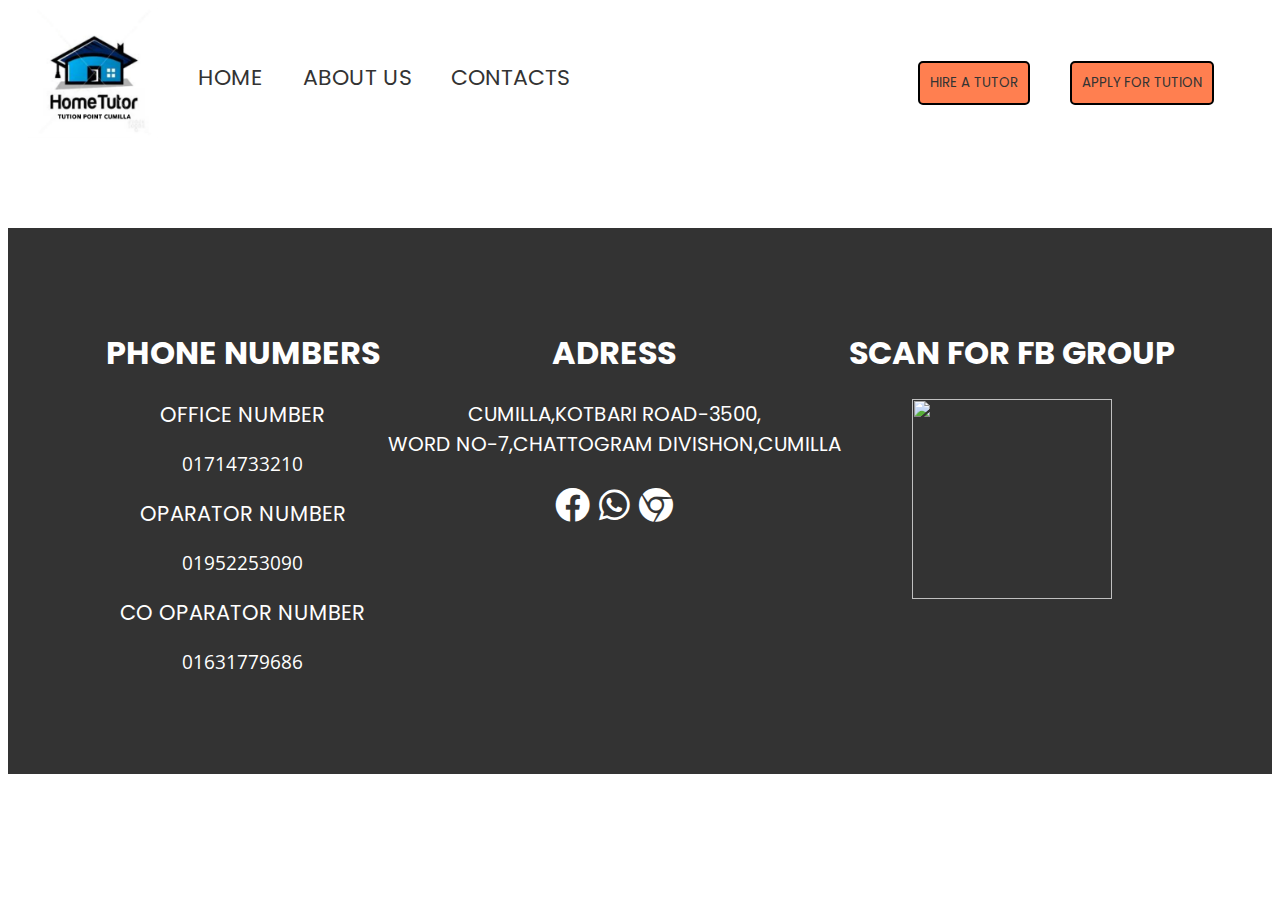
==== about.html @ 66c62e6f "added head and footer" ====
<!DOCTYPE html>
<html lang="en">
<head>
    <meta charset="UTF-8">
    <meta name="viewport" content="width=, initial-scale=1.0">
    <title>TUTION POINT CUMILLA</title>
    <link rel="stylesheet" href="index.css">
    <link style="width:32px;height:32px;" rel="shortcut icon" href="kamer images/hagu markay bhot din.jpeg" type="image/x-icon">
    <link
    rel="stylesheet"
    href="https://cdnjs.cloudflare.com/ajax/libs/font-awesome/5.15.4/css/all.min.css"
 />
  </head>
<body>
    <header>
<img style="height:130px;width:130px" src="kamer images/386879308_1088657088812992_6325471610264383624_n-transformed.jpeg" alt="">
<nav>
    <a href="index.html">HOME</a>
    <a href="about.html">ABOUT US</a>
    <a href="contact.html">CONTACTS</a>
    <button class="navbutton"><a href="gardianform.html">HIRE A TUTOR</a></button>
    <button class="navubutton"><a href="tutorform.html">APPLY FOR TUTION</a></button>
</nav>
</header>
<main>

</main>
<footer>
    <div class="firstsection"> 
 <h1 class="leftside-footer">PHONE NUMBERS</h1>
 <p class="maimuna">OFFICE NUMBER</p>
 <P class="sura">01714733210</P>
 <P class="maimuna">OPARATOR NUMBER</P>
 <P class="sura">01952253090</P>
 <P class="maimuna">CO OPARATOR NUMBER</P>
 <P class="sura">01631779686</P>
    </div>
 <div class="firstsection">
     <h1 class="leftside-footer">ADRESS</h1>
     <p class="JANINA" style="font-size: 20px;">
       CUMILLA,KOTBARI ROAD-3500,<BR>WORD NO-7,CHATTOGRAM DIVISHON,CUMILLA
     </p>
 
     <div style="font-size: 35px;">
       <a style="color: white;" href="https://www.facebook.com/groups/comillatutionsandmore/" target="_blank">
         <i class="fab fa-facebook"></i>
       </a>
       <a style="color: white;" href="https://wa.link/dz51bf" target="_blank">
         <i class="fab fa-whatsapp"></i>
       </a>
       <a style="color: white;" href="" target="_blank">
         <i class="fab fa-chrome"></i>
       </a>
     </div>
     </div>
     <div class="firstsection">
       <h1 class="leftside-footer">SCAN FOR FB GROUP</h1>
       <img style="height: 200PX;width: 200PX;" src="https://scontent.fdac45-1.fna.fbcdn.net/v/t39.35477-6/401239658_1011477666783716_2256423289159920920_n.jpg?_nc_cat=104&ccb=1-7&_nc_sid=bde442&_nc_ohc=qnLXOHDsYpQAX85mXNi&_nc_ht=scontent.fdac45-1.fna&oh=00_AfAyTw3Ou1DZHMxo5ivxmMBfeo3RLYtrwn_ofd3RZGMJdQ&oe=657DCBCE" alt="">
     </div>
   </footer>  
 </body>
 </html>
---- index.css ----
@import url('https://fonts.googleapis.com/css2?family=Poppins:wght@400;600;800&display=swap');

@import url('https://fonts.googleapis.com/css2?family=Poppins:wght@400;600;800&display=swap');

@import url('https://fonts.googleapis.com/css2?family=Poppins:wght@400;600;800&display=swap');

@import url('https://fonts.googleapis.com/css2?family=Poppins:wght@400;600;800&display=swap');

@import url('https://fonts.googleapis.com/css2?family=Open+Sans:wght@500&family=Poppins:wght@400;600;800&display=swap');

header {
    display: flex;
    margin-left: 20px;
    gap: 40px;
    align-items: center;
    margin-top: 5px;
    margin-right: 1px;
}
 
nav {
    display: flex;
  margin-top: 20px;
  gap: 40px;
  font-size: 22px;
}

a {
    text-decoration: none;
    color: #333;
    font-family: Poppins;
}

.humble {
    color: #333;
    font-family:Poppins ;
}

.ganja{
    color:#333 ;
    font-family:Poppins ;
}

.home-page {
    margin-left:50px;
    margin-right:40px;
    display: flex;
    align-items:center;
    gap:50px;
    margin-top:30px ;
}

.navbutton {
    background-color:coral;
    font-family:Poppins ;
    padding: 10px 10px;
    display: flex;
    align-items: center;
    border:black solid 2px;
    text-decoration-color: #333;
    margin-left: 309px;
    border-radius: 5PX;
}

.navubutton {
    background-color:coral;
    font-family:Poppins ;
    padding: 10px 10px;
    display: flex;
    align-items: center;
    border:black solid 2px;
    text-decoration-color: #333;
    border-radius: 5PX;
    margin-left:px;
}

button {
    display: flex;
    align-items: center;
    gap: 5px;
}

.title-of-testimonial {
    text-align: center;
    margin-top: 50px;
    margin-bottom: 50px;
    margin-right: 50px;
    margin-left: 50px; 
    font-size: 35px;
    font-family:Poppins;
    text-decoration-color:#333;
}

.profile {
    display: flex;
    gap: 60px;
    margin-top: 57px;
    }
  

  .profile-1,
  .profile-2,
  .profile-3 {
    display: grid ;
    justify-items: center;
  }

  
  section {
    margin-right:50px ;
    margin-left: 50px ;
  }

  .biri {
    font-family:Poppins;
  }

  .img-1,
  .img-2,
  .img-3 {
    border: #333 solid;
  }

  .mod {
    font-family:Poppins ;
    display: flex;
    text-align: center;
  }

  .mahinur {
    display :flex;
    justify-content:center;
    gap: 60px;
  }

  footer {
    text-align: center;
    background-color:#333;
    color: white;
    padding:80px ;
    margin-top: 90px;
    display: flex;
    justify-content: center;
    gap: 8px;
   }

    
.leftside-footer {
  font-family: Poppins;
}

.maimuna {
  font-family:Poppins;
  font-size:21px;
}

.sura {
  font-family: Open Sans;
  font-size: 19px;
}

.JANINA {
  font-family:Poppins ;
}
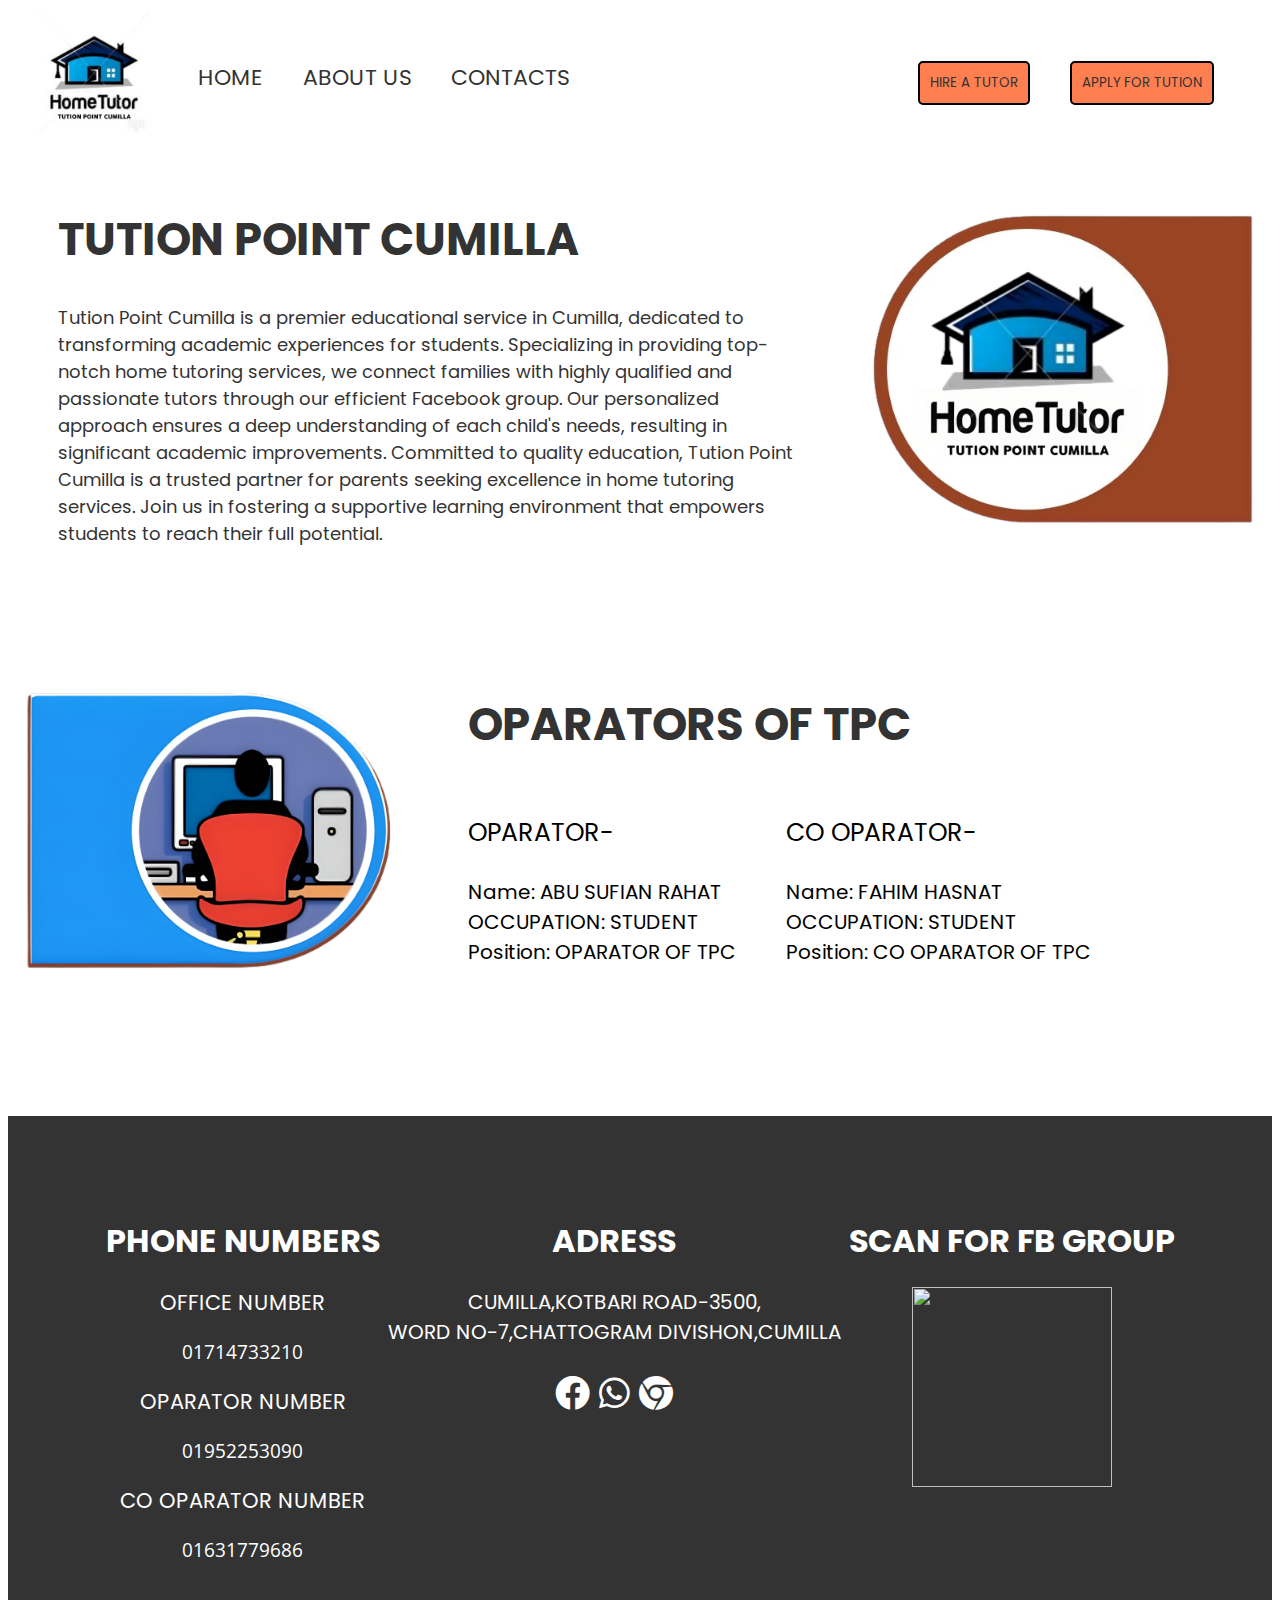
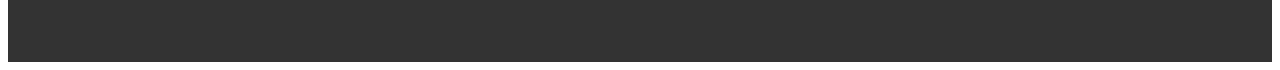
==== commit 4c29f1f7: "added heade" ====
--- a/about.html
+++ b/about.html
@@ -10,6 +10,53 @@
     rel="stylesheet"
     href="https://cdnjs.cloudflare.com/ajax/libs/font-awesome/5.15.4/css/all.min.css"
  />
+ <style>
+
+@import url('https://fonts.googleapis.com/css2?family=Poppins:wght@400;600;800&display=swap');
+
+  .ganza {
+    color:#333 ;
+    font-family:Poppins; 
+    font-size: 18px;
+  }
+
+  .home-poge {
+    margin-left:50px;
+    margin-right:10px;
+    display: flex;
+    align-items:center;
+    gap:50px;
+    margin-top:30px ;
+}
+
+.home-poze {
+  margin-left:10px;
+    margin-right:50px;
+    display: flex;
+    align-items:center;
+    gap:50px;
+    margin-top:50px ;
+}
+
+.uno {
+  font-family:Poppins;
+    text-decoration-color:#333 ;
+    font-size: 25px;
+}
+
+.onu {
+  font-family:Poppins ;
+  font-size: 20px;
+}
+.poricoy {
+  display: block;
+}
+.hukkurhukkur {
+  display: flex;
+  align-items: center;
+  gap: 50px;
+}
+ </style>
   </head>
 <body>
     <header>
@@ -23,7 +70,33 @@
 </nav>
 </header>
 <main>
-
+  <section class="home-poge">
+    <div class="left">
+<h1 class="humble" style="font-size:45px;">TUTION POINT CUMILLA</h1>
+<P class="ganza">Tution Point Cumilla is a premier educational service in Cumilla, dedicated to transforming academic experiences for students. Specializing in providing top-notch home tutoring services, we connect families with highly qualified and passionate tutors through our efficient Facebook group. Our personalized approach ensures a deep understanding of each child's needs, resulting in significant academic improvements. Committed to quality education, Tution Point Cumilla is a trusted partner for parents seeking excellence in home tutoring services. Join us in fostering a supportive learning environment that empowers students to reach their full potential.</P>
+    </div>
+    <div class="right">
+<img style="height: 400px;width:400px;" src="kamer images/hamlu markay vhot din.png" alt="">
+    </div>
+</section>
+<section class="home-poze">
+  <div class="right">
+    <img style="height: 400px;width:400px;" src="kamer images/zyro-image.png" alt="">
+        </div>
+  <div class="left">
+<h1 class="humble" style="font-size:45px;">OPARATORS OF TPC</h1>
+<div class="hukkurhukkur">
+<div class="poricoy">
+<p class="uno">OPARATOR-</p>
+<p class="onu">Name: ABU SUFIAN RAHAT<br>OCCUPATION: STUDENT<br>Position: OPARATOR OF TPC</p>
+</div>
+<div class="poricoy">
+<p class="uno">CO OPARATOR-</p>
+<p class="onu">Name: FAHIM HASNAT<br>OCCUPATION: STUDENT<br>Position: CO OPARATOR OF TPC</p>
+</div>
+</div>
+</div>
+</section>
 </main>
 <footer>
     <div class="firstsection"> 
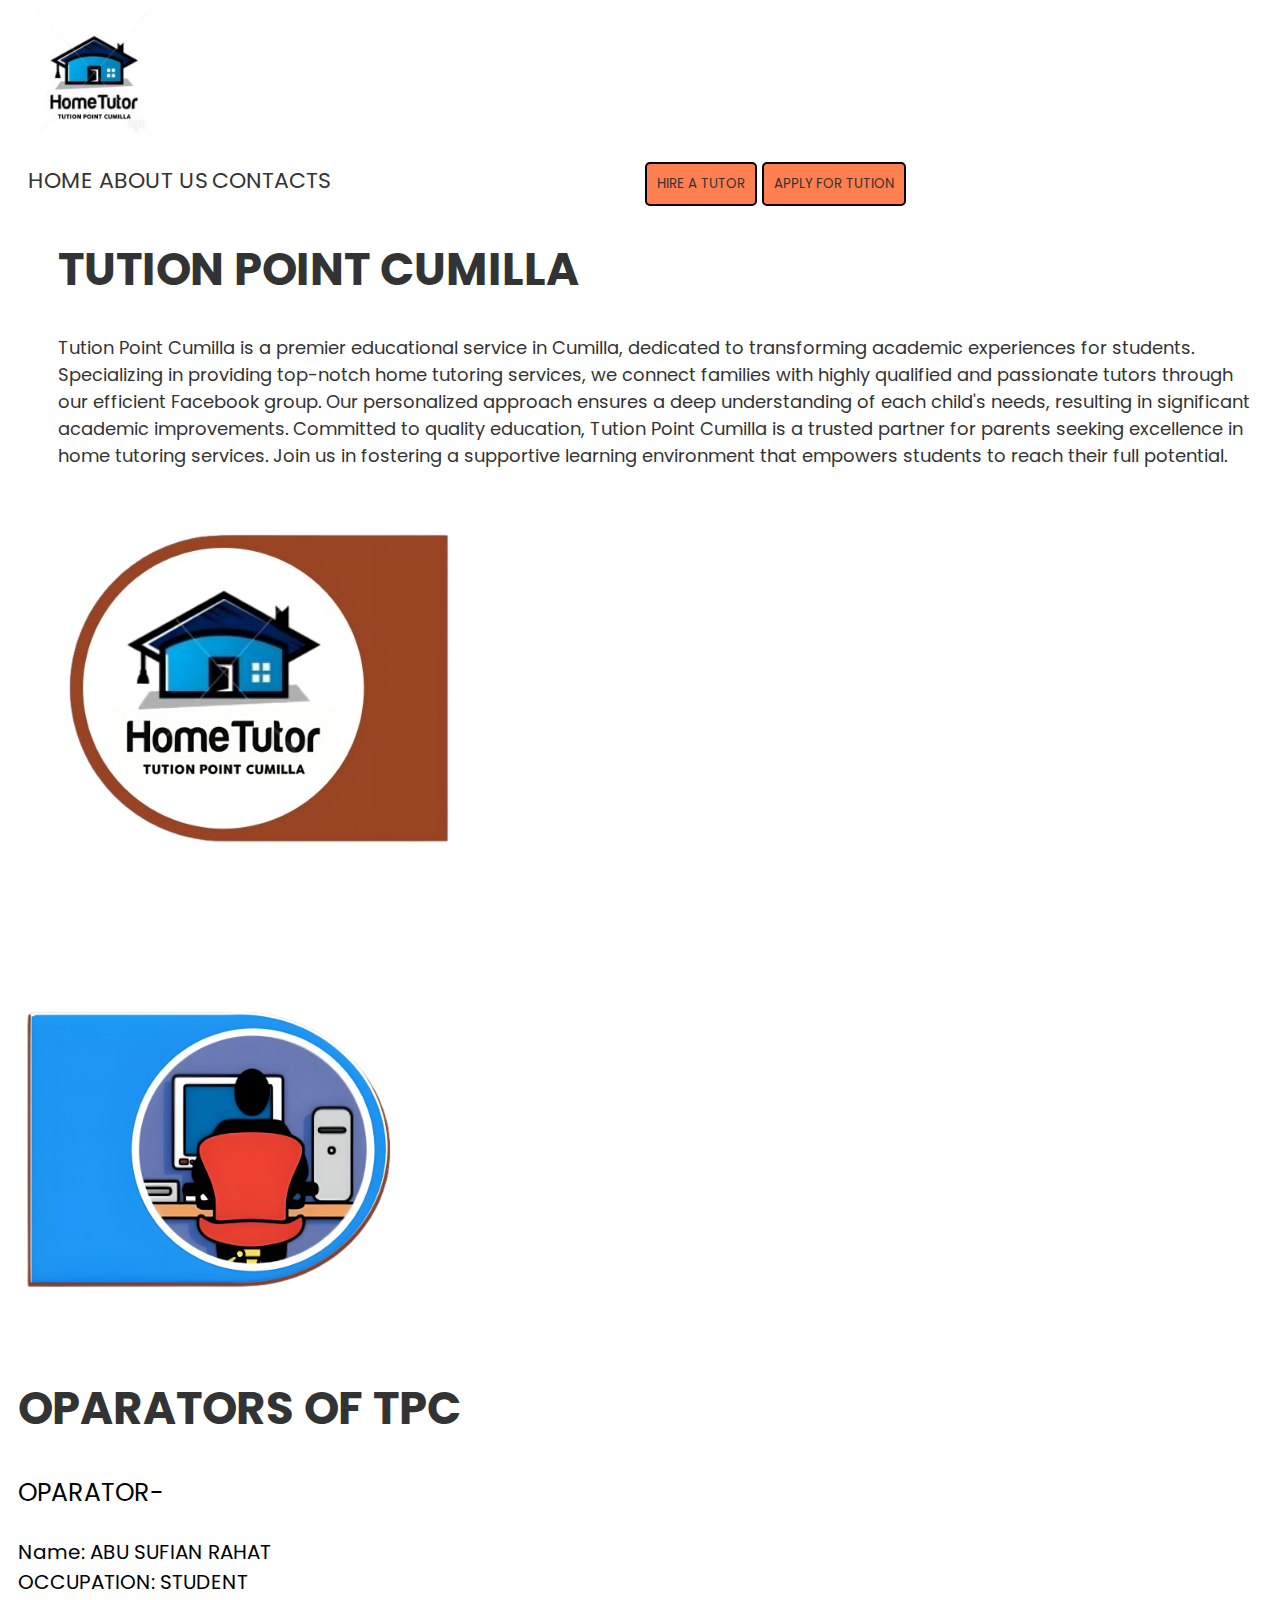
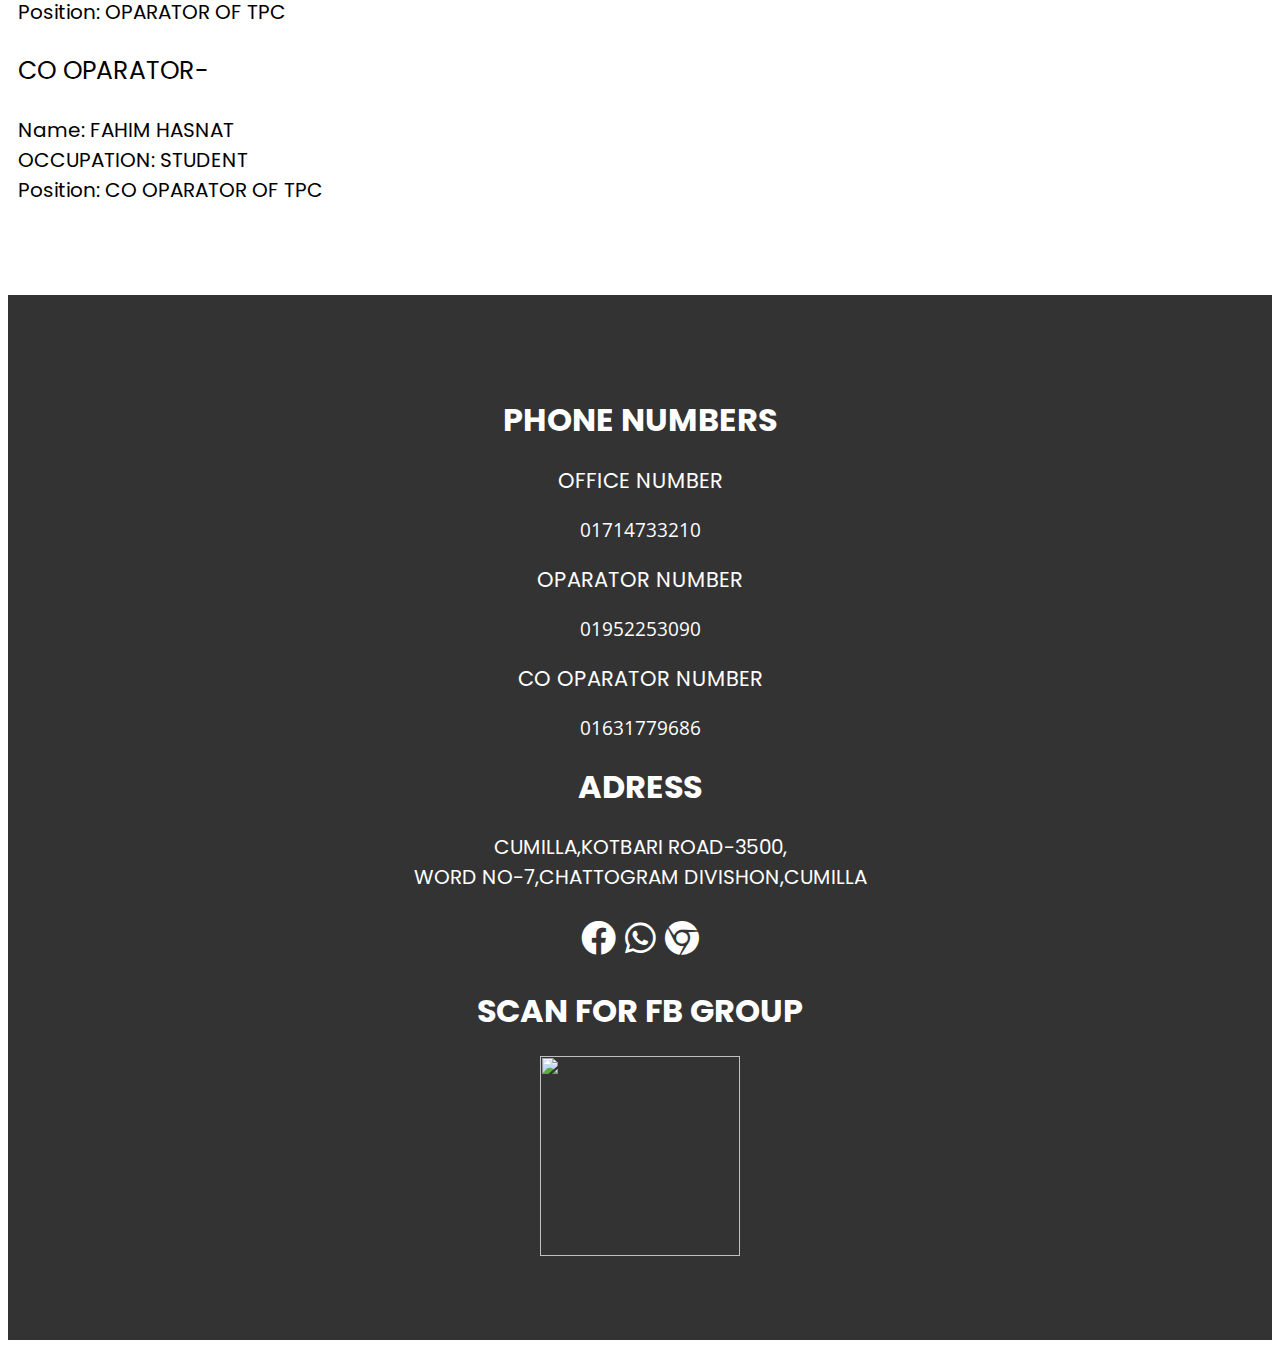
==== commit 5d3bc84a: "added head,body and footer" ====
--- a/about.html
+++ b/about.html
@@ -23,7 +23,7 @@
   .home-poge {
     margin-left:50px;
     margin-right:10px;
-    display: flex;
+    display: flexbox;
     align-items:center;
     gap:50px;
     margin-top:30px ;
@@ -32,7 +32,7 @@
 .home-poze {
   margin-left:10px;
     margin-right:50px;
-    display: flex;
+    display: flexbox;
     align-items:center;
     gap:50px;
     margin-top:50px ;
@@ -52,7 +52,7 @@
   display: block;
 }
 .hukkurhukkur {
-  display: flex;
+  display: flexbox;
   align-items: center;
   gap: 50px;
 }
--- a/index.css
+++ b/index.css
@@ -10,7 +10,7 @@
 @import url('https://fonts.googleapis.com/css2?family=Open+Sans:wght@500&family=Poppins:wght@400;600;800&display=swap');
 
 header {
-    display: flex;
+    display: flexbox;
     margin-left: 20px;
     gap: 40px;
     align-items: center;
@@ -19,7 +19,7 @@
 }
  
 nav {
-    display: flex;
+    display:flexbox;
   margin-top: 20px;
   gap: 40px;
   font-size: 22px;
@@ -44,7 +44,7 @@
 .home-page {
     margin-left:50px;
     margin-right:40px;
-    display: flex;
+    display: flexbox;
     align-items:center;
     gap:50px;
     margin-top:30px ;
@@ -54,7 +54,7 @@
     background-color:coral;
     font-family:Poppins ;
     padding: 10px 10px;
-    display: flex;
+    display: flexbox;
     align-items: center;
     border:black solid 2px;
     text-decoration-color: #333;
@@ -66,7 +66,7 @@
     background-color:coral;
     font-family:Poppins ;
     padding: 10px 10px;
-    display: flex;
+    display: flexbox;
     align-items: center;
     border:black solid 2px;
     text-decoration-color: #333;
@@ -75,7 +75,7 @@
 }
 
 button {
-    display: flex;
+    display: flexbox;
     align-items: center;
     gap: 5px;
 }
@@ -92,7 +92,7 @@
 }
 
 .profile {
-    display: flex;
+    display: flexbox;
     gap: 60px;
     margin-top: 57px;
     }
@@ -123,12 +123,12 @@
 
   .mod {
     font-family:Poppins ;
-    display: flex;
+    display: flexbox;
     text-align: center;
   }
 
   .mahinur {
-    display :flex;
+    display :flexbox;
     justify-content:center;
     gap: 60px;
   }
@@ -139,7 +139,7 @@
     color: white;
     padding:80px ;
     margin-top: 90px;
-    display: flex;
+    display:flexbox;
     justify-content: center;
     gap: 8px;
    }
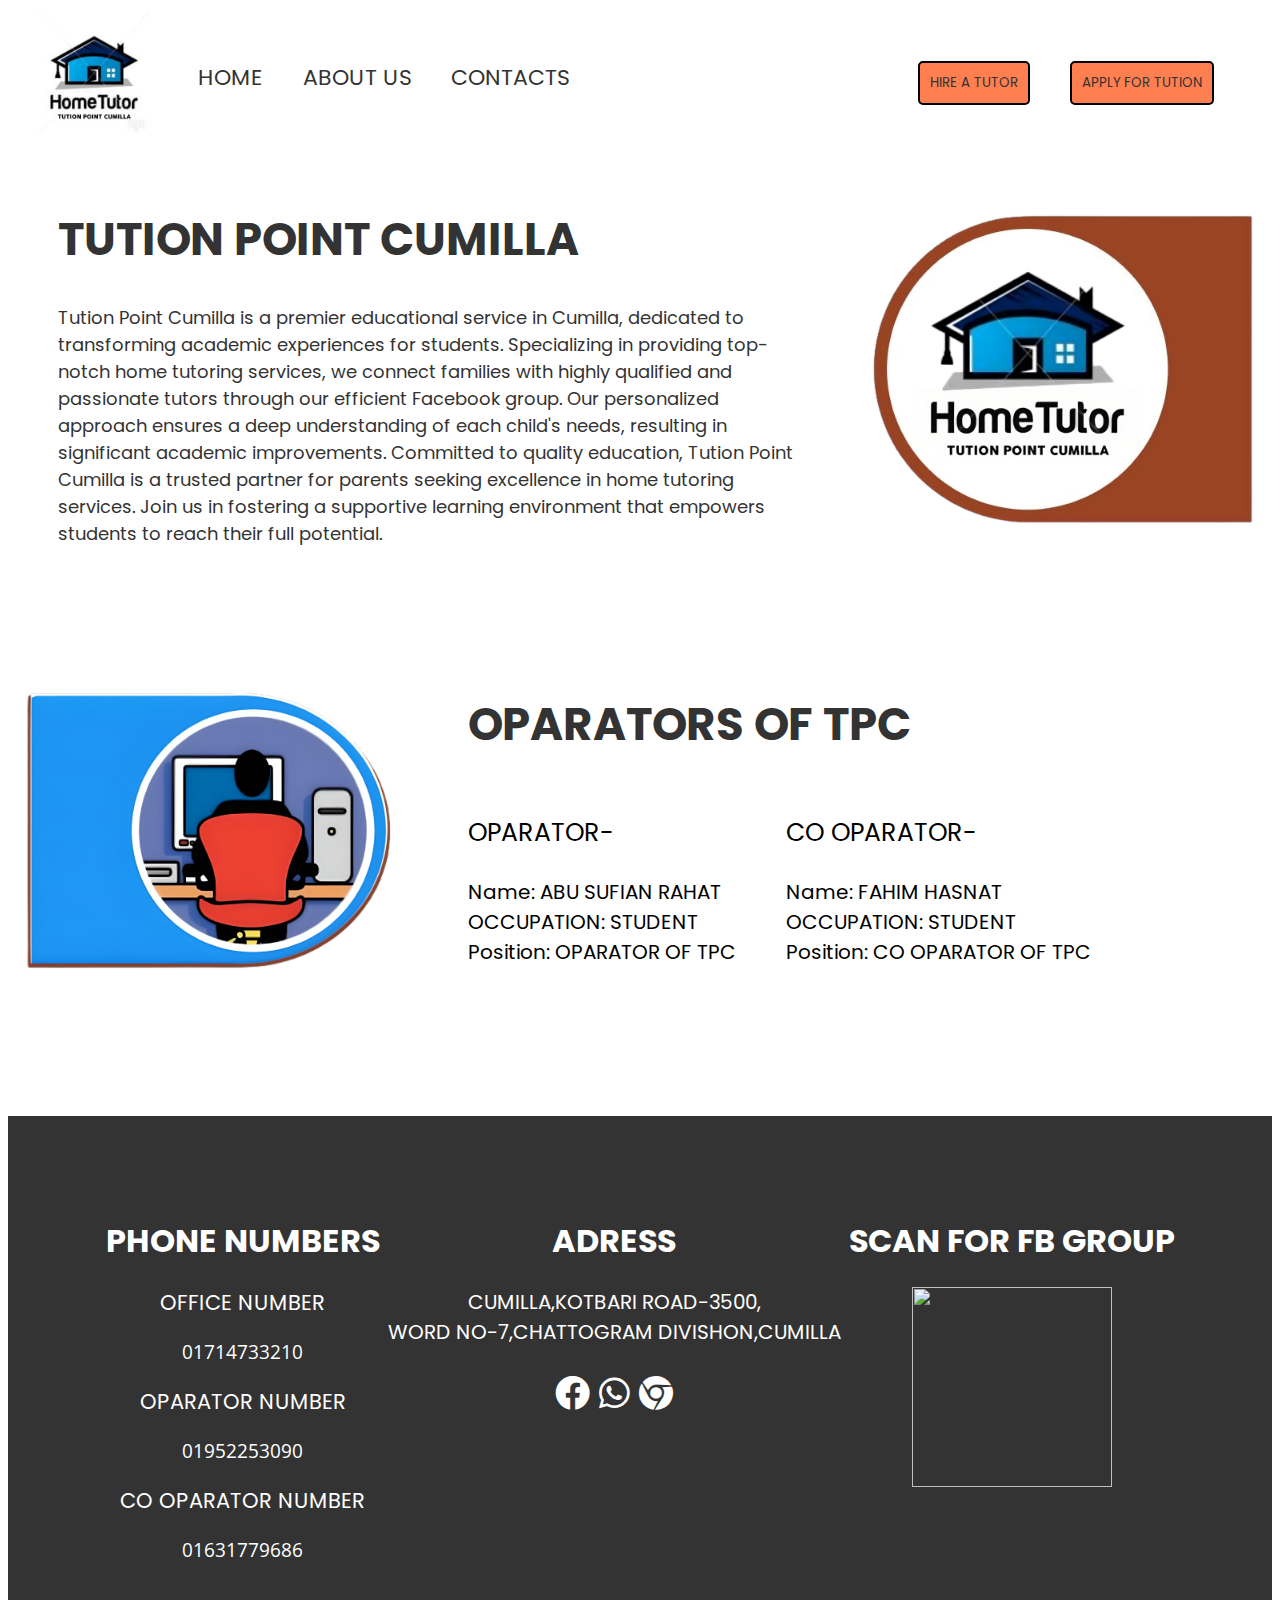
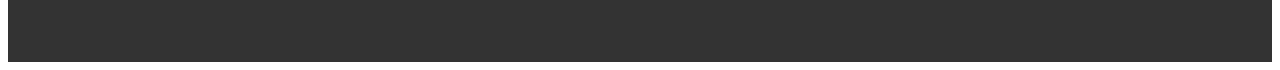
==== commit cec89b23: "i changed all the flexbox to flex" ====
--- a/about.html
+++ b/about.html
@@ -23,7 +23,7 @@
   .home-poge {
     margin-left:50px;
     margin-right:10px;
-    display: flexbox;
+    display: flex;
     align-items:center;
     gap:50px;
     margin-top:30px ;
@@ -32,7 +32,7 @@
 .home-poze {
   margin-left:10px;
     margin-right:50px;
-    display: flexbox;
+    display: flex;
     align-items:center;
     gap:50px;
     margin-top:50px ;
@@ -52,7 +52,7 @@
   display: block;
 }
 .hukkurhukkur {
-  display: flexbox;
+  display: flex;
   align-items: center;
   gap: 50px;
 }
--- a/index.css
+++ b/index.css
@@ -10,7 +10,7 @@
 @import url('https://fonts.googleapis.com/css2?family=Open+Sans:wght@500&family=Poppins:wght@400;600;800&display=swap');
 
 header {
-    display: flexbox;
+    display: flex;
     margin-left: 20px;
     gap: 40px;
     align-items: center;
@@ -19,7 +19,7 @@
 }
  
 nav {
-    display:flexbox;
+    display:flex;
   margin-top: 20px;
   gap: 40px;
   font-size: 22px;
@@ -44,7 +44,7 @@
 .home-page {
     margin-left:50px;
     margin-right:40px;
-    display: flexbox;
+    display: flex;
     align-items:center;
     gap:50px;
     margin-top:30px ;
@@ -54,7 +54,7 @@
     background-color:coral;
     font-family:Poppins ;
     padding: 10px 10px;
-    display: flexbox;
+    display: flex;
     align-items: center;
     border:black solid 2px;
     text-decoration-color: #333;
@@ -75,7 +75,7 @@
 }
 
 button {
-    display: flexbox;
+    display: flex;
     align-items: center;
     gap: 5px;
 }
@@ -92,7 +92,7 @@
 }
 
 .profile {
-    display: flexbox;
+    display: flex;
     gap: 60px;
     margin-top: 57px;
     }
@@ -123,12 +123,12 @@
 
   .mod {
     font-family:Poppins ;
-    display: flexbox;
+    display: flex;
     text-align: center;
   }
 
   .mahinur {
-    display :flexbox;
+    display :flex;
     justify-content:center;
     gap: 60px;
   }
@@ -139,7 +139,7 @@
     color: white;
     padding:80px ;
     margin-top: 90px;
-    display:flexbox;
+    display:flex;
     justify-content: center;
     gap: 8px;
    }
